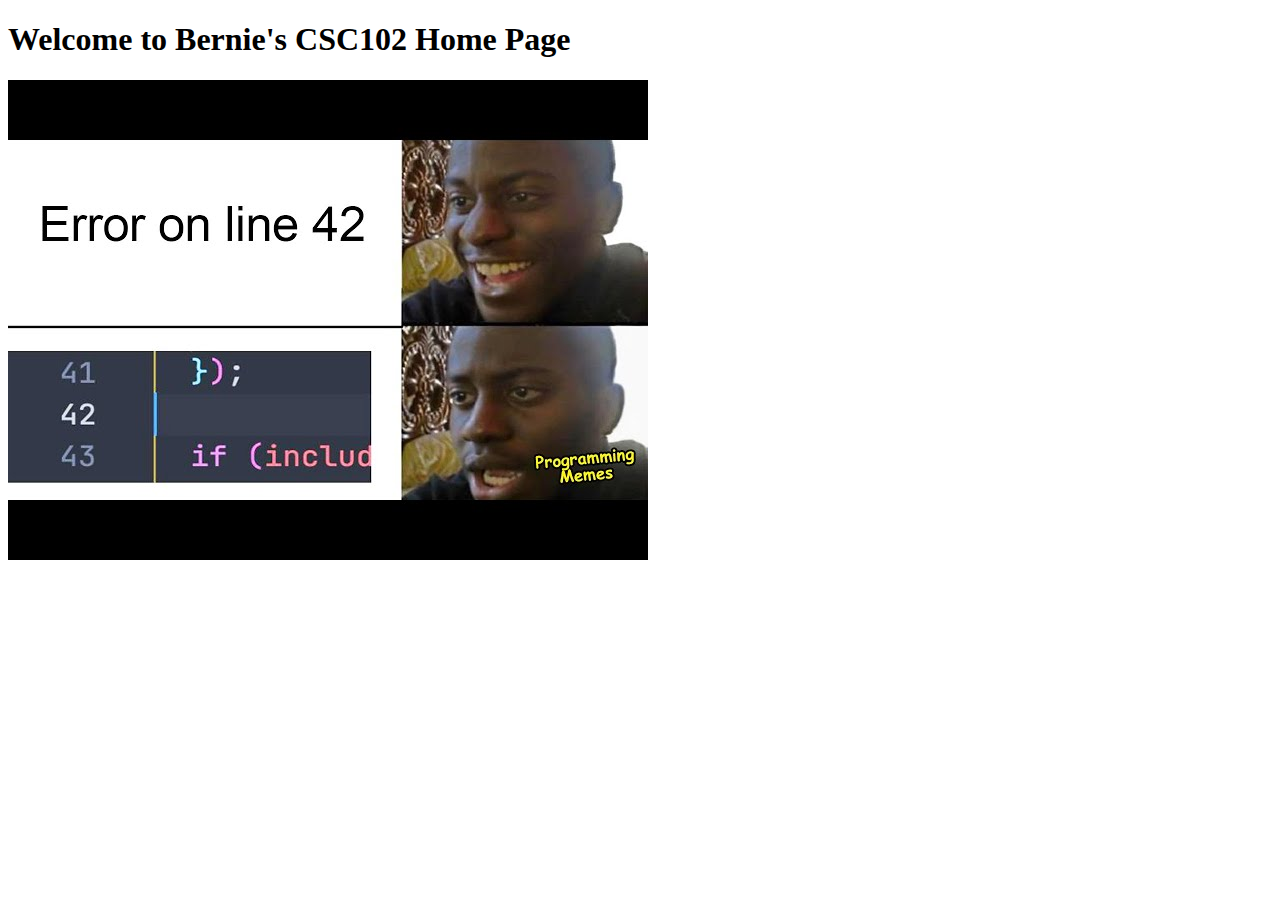
==== index.html @ 2309e04c "Add files via upload" ====
<!-- Bernard King, 20OCT2024 -->
<!-- DOCTYPE this is my first tag of my page and it tells the browser that I am using an HTML5 page -->
<!DOCTYPE html>
<!-- My html tag will go next -->
<html>
    <!-- the head section had info for the browser and search engine -->
    <head>
        <title> Bernie's CSC102 Home Page</title>
    </head>

    <!-- the body section holds the text and images that we want to show to user -->
    <body>
        <h1> Welcome to Bernie's CSC102 Home Page</h1>
        <!-- p is paragraph tag; has spacing around it by default -->
        <p>
            <!-- img is the image tag -->
            <img id="memeImage" src="CSC102Meme.jpg">
        </p>
    </body>
</html>
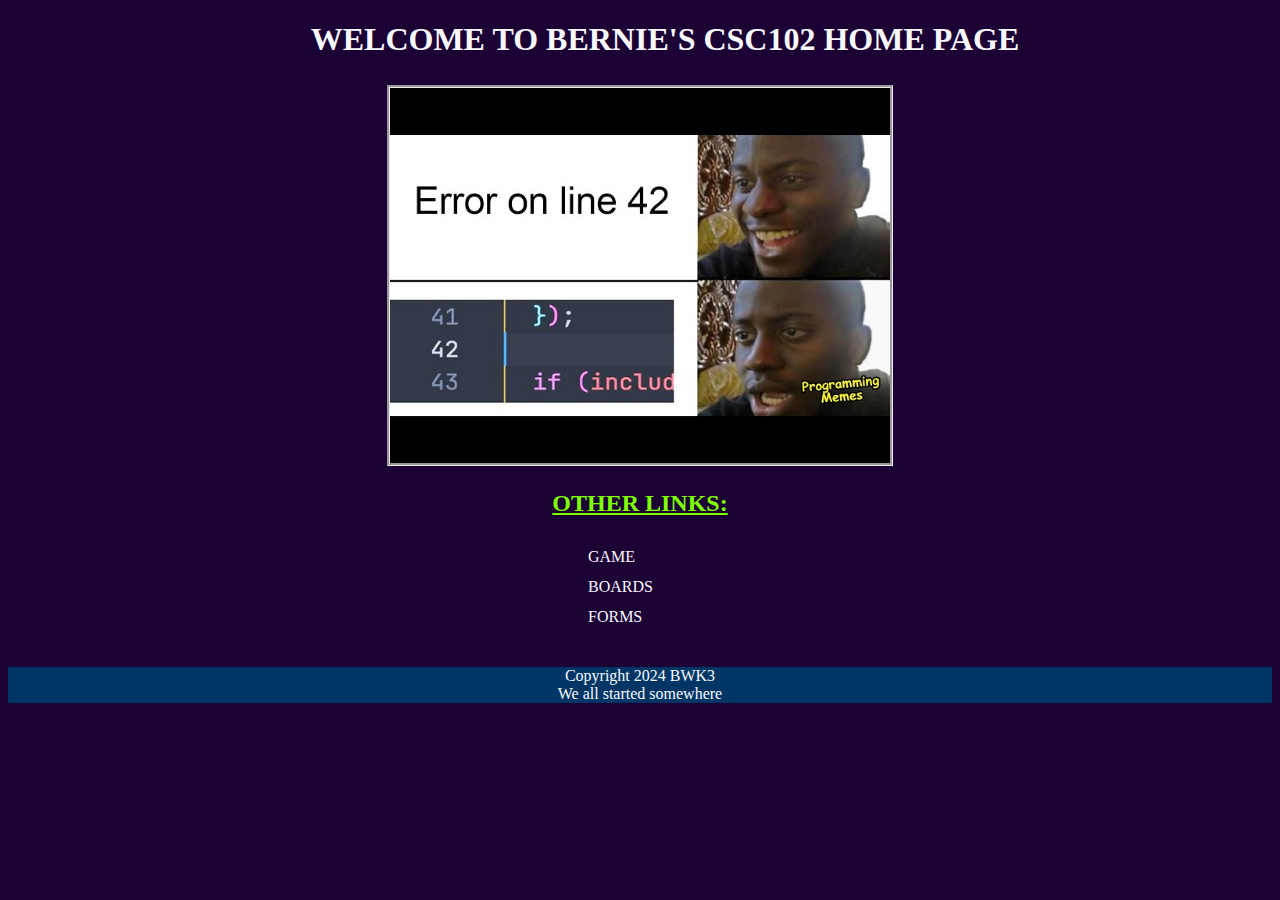
==== commit c9bc72c1: "Add files via upload" ====
--- a/index.html
+++ b/index.html
@@ -6,8 +6,9 @@
     <!-- the head section had info for the browser and search engine -->
     <head>
         <title> Bernie's CSC102 Home Page</title>
+        <!-- add a link for CSS file-->
+         <link rel="stylesheet" href="main.css">
     </head>
-
     <!-- the body section holds the text and images that we want to show to user -->
     <body>
         <h1> Welcome to Bernie's CSC102 Home Page</h1>
@@ -15,6 +16,29 @@
         <p>
             <!-- img is the image tag -->
             <img id="memeImage" src="CSC102Meme.jpg">
-        </p>
+
+        </p> 
+        
+        <h2> Other Links:</h2>
+        <!-- Added buttons for my other pages.  Linked and working
+         Bernard King
+         02NOV24 UI Update
+    -->
+     <p>
+        <nav>
+            <a href = "Game.html"> Game</a>
+            <br>
+            <a href = "boards.html"> Boards</a>
+            <br>
+            <a href = "Forms.html"> Forms</a>
+        </nav>
+    </p>
+
     </body>
+    
+    <footer>
+        Copyright 2024 BWK3 <br>
+        We all started somewhere
+    </footer>
+    <!-- Added more files to the css for my buttons to add some flare to them.-->
 </html>--- a/main.css
+++ b/main.css
@@ -0,0 +1,82 @@
+body
+{
+    background-color: rgb(28, 2, 52);
+    color: ghostwhite;
+}
+nav
+{
+    height: 100px;
+    width: 200px;
+    padding: 5px;
+    line-height: 30px;
+    margin-left: 575px;
+    cursor: pointer;
+
+}
+footer
+{
+    text-align: center;
+    margin-bottom: 50px;
+    background-color: rgb(0, 54, 101);
+    color: ghostwhite;
+
+}
+#memeImage
+{
+    margin-top: 5px;
+    width: 500px;
+    border-style: groove;
+    align-items: center;
+}
+
+h1
+{
+    text-align: center;
+    margin-left: 50px;
+    color: ghostwhite;
+    text-transform: uppercase;
+    text-shadow: black;
+}
+button
+{
+    color: chartreuse;
+    background-color: black;
+    border-color: ghostwhite;
+    border-style: groove;
+    cursor: crosshair;
+    height: 45px;
+    width: 90px;
+    border-radius: 15px;
+    float: inline-start;
+}
+h2
+{
+    color: chartreuse;
+    text-decoration-line: underline;
+    text-transform: uppercase;
+    text-align: center;
+}
+form
+{
+    text-align: left;
+    background-color: chartreuse;
+    color: black;
+    border-style: ridge;
+    border-width: 50px;
+    border-color: black;
+}
+p
+{
+    text-align: center;
+    color: ghostwhite;
+    text-transform: uppercase;
+    text-decoration: solid;
+    margin-top: 20px;
+}
+a
+{
+    color: ghostwhite;
+    text-transform: uppercase;
+    text-decoration: solid;
+    
+}
